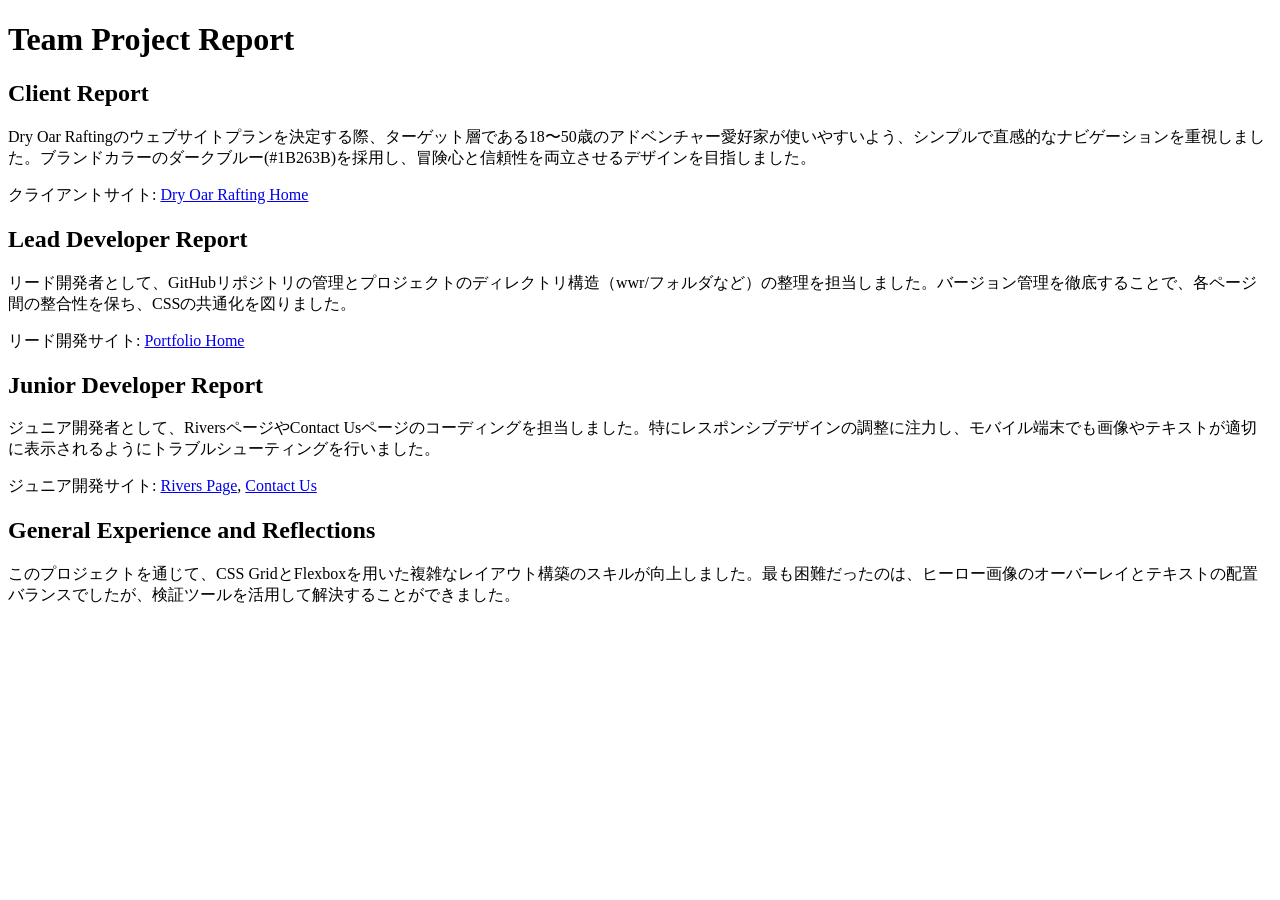
==== client_report.html @ ef8a841f "Add client_report.html and update portal link" ====
<!DOCTYPE html>
<html lang="ja">
<head>
    <meta charset="UTF-8">
    <meta name="viewport" content="width=device-width, initial-scale=1.0">
    <title>Client / Developer Project Report</title>
</head>
<body>
    <h1>Team Project Report</h1>

    <h2>Client Report</h2>
    <p>Dry Oar Raftingのウェブサイトプランを決定する際、ターゲット層である18〜50歳のアドベンチャー愛好家が使いやすいよう、シンプルで直感的なナビゲーションを重視しました。ブランドカラーのダークブルー(#1B263B)を採用し、冒険心と信頼性を両立させるデザインを目指しました。</p>
    <p>クライアントサイト: <a href="wwr/index.html" target="_blank">Dry Oar Rafting Home</a></p>

    <h2>Lead Developer Report</h2>
    <p>リード開発者として、GitHubリポジトリの管理とプロジェクトのディレクトリ構造（wwr/フォルダなど）の整理を担当しました。バージョン管理を徹底することで、各ページ間の整合性を保ち、CSSの共通化を図りました。</p>
    <p>リード開発サイト: <a href="index.html" target="_blank">Portfolio Home</a></p>

    <h2>Junior Developer Report</h2>
    <p>ジュニア開発者として、RiversページやContact Usページのコーディングを担当しました。特にレスポンシブデザインの調整に注力し、モバイル端末でも画像やテキストが適切に表示されるようにトラブルシューティングを行いました。</p>
    <p>ジュニア開発サイト: <a href="wwr/rivers.html" target="_blank">Rivers Page</a>, <a href="wwr/contact.html" target="_blank">Contact Us</a></p>

    <h2>General Experience and Reflections</h2>
    <p>このプロジェクトを通じて、CSS GridとFlexboxを用いた複雑なレイアウト構築のスキルが向上しました。最も困難だったのは、ヒーロー画像のオーバーレイとテキストの配置バランスでしたが、検証ツールを活用して解決することができました。</p>
</body>
</html>
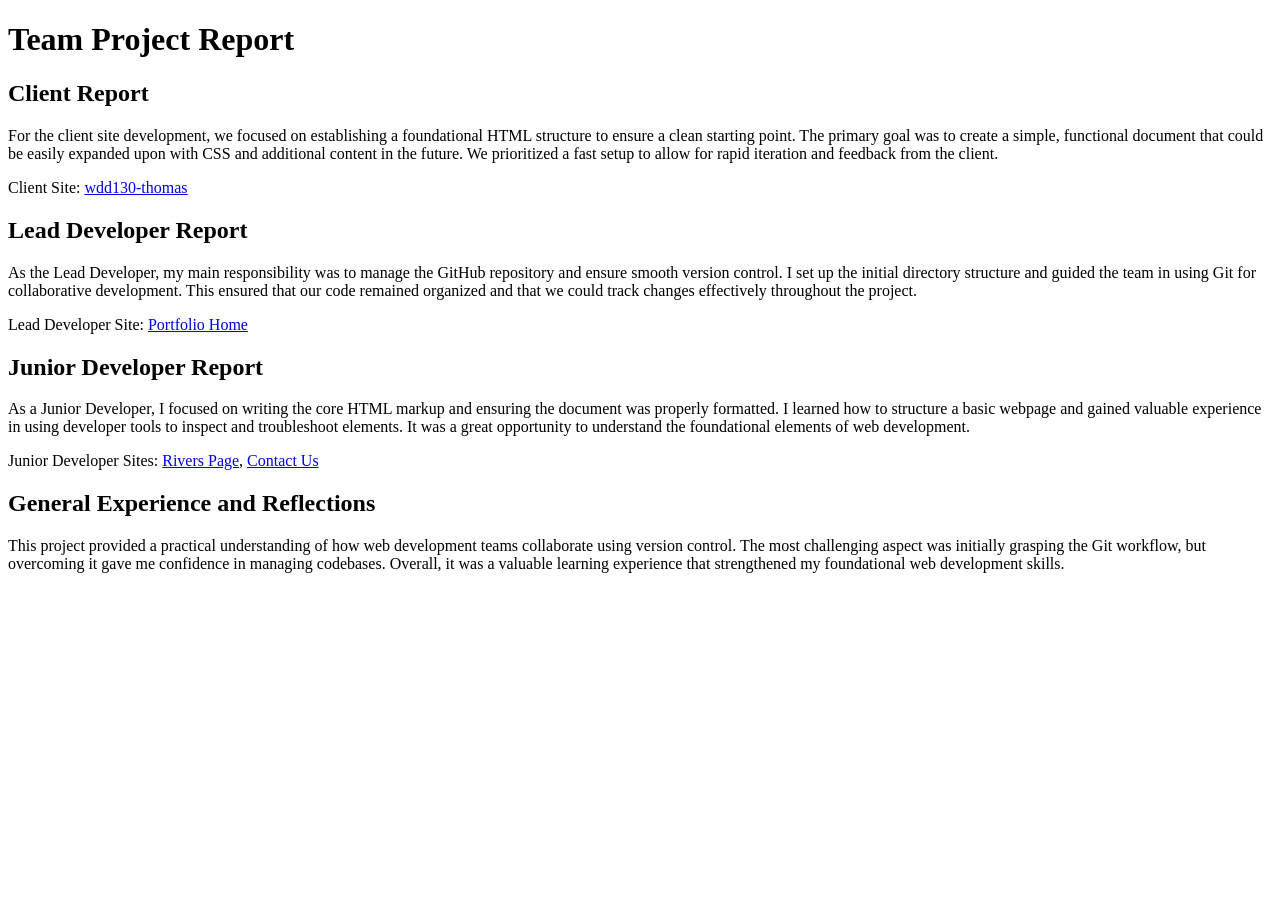
==== commit cc646ce8: "Update client_report.html with English content and wdd130-thomas link" ====
--- a/client_report.html
+++ b/client_report.html
@@ -1,5 +1,5 @@
 <!DOCTYPE html>
-<html lang="ja">
+<html lang="en">
 <head>
     <meta charset="UTF-8">
     <meta name="viewport" content="width=device-width, initial-scale=1.0">
@@ -9,18 +9,18 @@
     <h1>Team Project Report</h1>
 
     <h2>Client Report</h2>
-    <p>Dry Oar Raftingのウェブサイトプランを決定する際、ターゲット層である18〜50歳のアドベンチャー愛好家が使いやすいよう、シンプルで直感的なナビゲーションを重視しました。ブランドカラーのダークブルー(#1B263B)を採用し、冒険心と信頼性を両立させるデザインを目指しました。</p>
-    <p>クライアントサイト: <a href="wwr/index.html" target="_blank">Dry Oar Rafting Home</a></p>
+    <p>For the client site development, we focused on establishing a foundational HTML structure to ensure a clean starting point. The primary goal was to create a simple, functional document that could be easily expanded upon with CSS and additional content in the future. We prioritized a fast setup to allow for rapid iteration and feedback from the client.</p>
+    <p>Client Site: <a href="https://riku05190.github.io/wdd130-thomas/" target="_blank">wdd130-thomas</a></p>
 
     <h2>Lead Developer Report</h2>
-    <p>リード開発者として、GitHubリポジトリの管理とプロジェクトのディレクトリ構造（wwr/フォルダなど）の整理を担当しました。バージョン管理を徹底することで、各ページ間の整合性を保ち、CSSの共通化を図りました。</p>
-    <p>リード開発サイト: <a href="index.html" target="_blank">Portfolio Home</a></p>
+    <p>As the Lead Developer, my main responsibility was to manage the GitHub repository and ensure smooth version control. I set up the initial directory structure and guided the team in using Git for collaborative development. This ensured that our code remained organized and that we could track changes effectively throughout the project.</p>
+    <p>Lead Developer Site: <a href="https://riku05190.github.io/wd130/" target="_blank">Portfolio Home</a></p>
 
     <h2>Junior Developer Report</h2>
-    <p>ジュニア開発者として、RiversページやContact Usページのコーディングを担当しました。特にレスポンシブデザインの調整に注力し、モバイル端末でも画像やテキストが適切に表示されるようにトラブルシューティングを行いました。</p>
-    <p>ジュニア開発サイト: <a href="wwr/rivers.html" target="_blank">Rivers Page</a>, <a href="wwr/contact.html" target="_blank">Contact Us</a></p>
+    <p>As a Junior Developer, I focused on writing the core HTML markup and ensuring the document was properly formatted. I learned how to structure a basic webpage and gained valuable experience in using developer tools to inspect and troubleshoot elements. It was a great opportunity to understand the foundational elements of web development.</p>
+    <p>Junior Developer Sites: <a href="https://riku05190.github.io/wd130/wwr/rivers.html" target="_blank">Rivers Page</a>, <a href="https://riku05190.github.io/wd130/wwr/contact.html" target="_blank">Contact Us</a></p>
 
     <h2>General Experience and Reflections</h2>
-    <p>このプロジェクトを通じて、CSS GridとFlexboxを用いた複雑なレイアウト構築のスキルが向上しました。最も困難だったのは、ヒーロー画像のオーバーレイとテキストの配置バランスでしたが、検証ツールを活用して解決することができました。</p>
+    <p>This project provided a practical understanding of how web development teams collaborate using version control. The most challenging aspect was initially grasping the Git workflow, but overcoming it gave me confidence in managing codebases. Overall, it was a valuable learning experience that strengthened my foundational web development skills.</p>
 </body>
 </html>
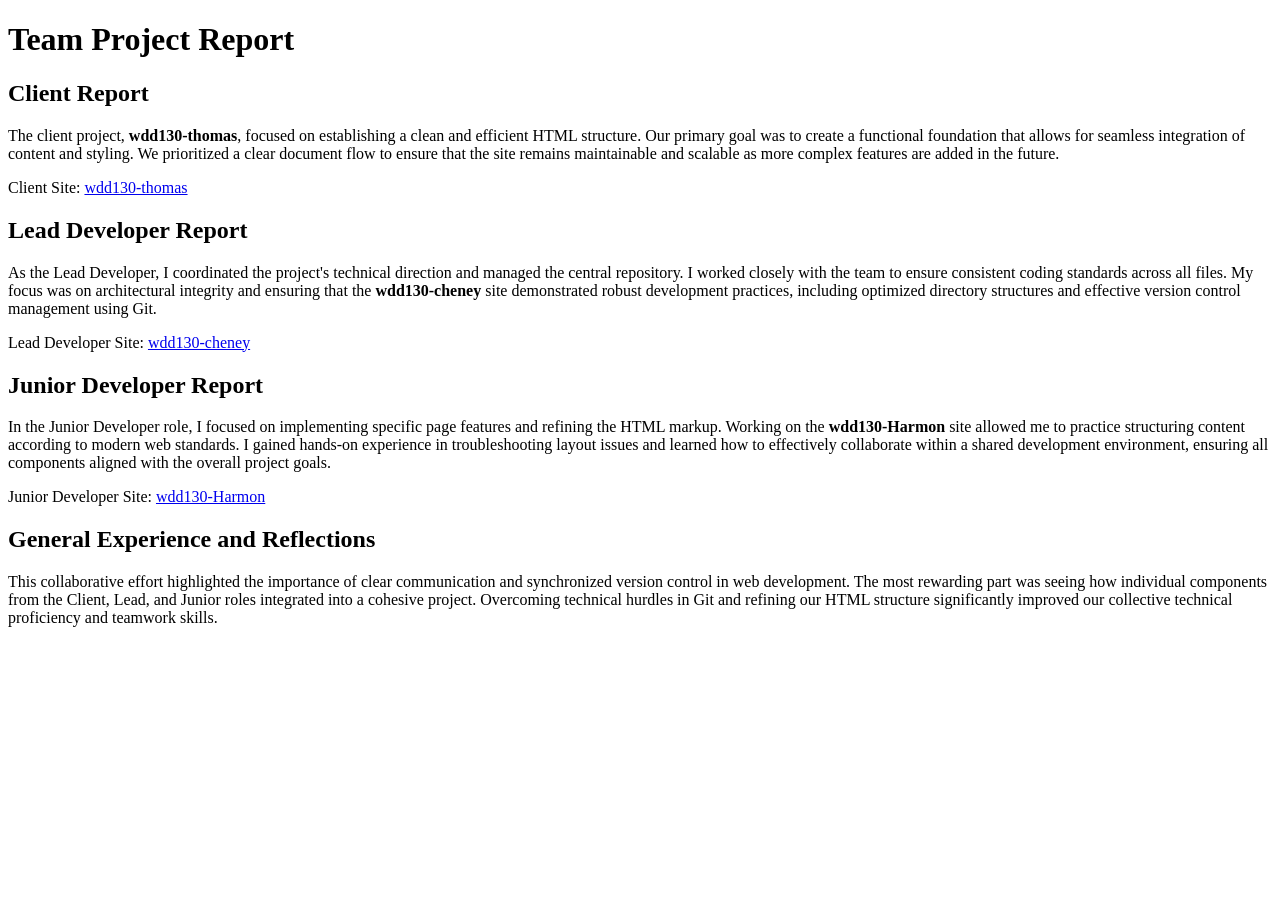
==== commit 435f176c: "Update client report with specific Client, Lead, and Junior sites" ====
--- a/client_report.html
+++ b/client_report.html
@@ -9,18 +9,18 @@
     <h1>Team Project Report</h1>
 
     <h2>Client Report</h2>
-    <p>For the client site development, we focused on establishing a foundational HTML structure to ensure a clean starting point. The primary goal was to create a simple, functional document that could be easily expanded upon with CSS and additional content in the future. We prioritized a fast setup to allow for rapid iteration and feedback from the client.</p>
+    <p>The client project, <strong>wdd130-thomas</strong>, focused on establishing a clean and efficient HTML structure. Our primary goal was to create a functional foundation that allows for seamless integration of content and styling. We prioritized a clear document flow to ensure that the site remains maintainable and scalable as more complex features are added in the future.</p>
     <p>Client Site: <a href="https://riku05190.github.io/wdd130-thomas/" target="_blank">wdd130-thomas</a></p>
 
     <h2>Lead Developer Report</h2>
-    <p>As the Lead Developer, my main responsibility was to manage the GitHub repository and ensure smooth version control. I set up the initial directory structure and guided the team in using Git for collaborative development. This ensured that our code remained organized and that we could track changes effectively throughout the project.</p>
-    <p>Lead Developer Site: <a href="https://riku05190.github.io/wd130/" target="_blank">Portfolio Home</a></p>
+    <p>As the Lead Developer, I coordinated the project's technical direction and managed the central repository. I worked closely with the team to ensure consistent coding standards across all files. My focus was on architectural integrity and ensuring that the <strong>wdd130-cheney</strong> site demonstrated robust development practices, including optimized directory structures and effective version control management using Git.</p>
+    <p>Lead Developer Site: <a href="https://rbcantrell.github.io/wdd130-cheney/" target="_blank">wdd130-cheney</a></p>
 
     <h2>Junior Developer Report</h2>
-    <p>As a Junior Developer, I focused on writing the core HTML markup and ensuring the document was properly formatted. I learned how to structure a basic webpage and gained valuable experience in using developer tools to inspect and troubleshoot elements. It was a great opportunity to understand the foundational elements of web development.</p>
-    <p>Junior Developer Sites: <a href="https://riku05190.github.io/wd130/wwr/rivers.html" target="_blank">Rivers Page</a>, <a href="https://riku05190.github.io/wd130/wwr/contact.html" target="_blank">Contact Us</a></p>
+    <p>In the Junior Developer role, I focused on implementing specific page features and refining the HTML markup. Working on the <strong>wdd130-Harmon</strong> site allowed me to practice structuring content according to modern web standards. I gained hands-on experience in troubleshooting layout issues and learned how to effectively collaborate within a shared development environment, ensuring all components aligned with the overall project goals.</p>
+    <p>Junior Developer Site: <a href="https://bennypark1.github.io/wdd130-Harmon/" target="_blank">wdd130-Harmon</a></p>
 
     <h2>General Experience and Reflections</h2>
-    <p>This project provided a practical understanding of how web development teams collaborate using version control. The most challenging aspect was initially grasping the Git workflow, but overcoming it gave me confidence in managing codebases. Overall, it was a valuable learning experience that strengthened my foundational web development skills.</p>
+    <p>This collaborative effort highlighted the importance of clear communication and synchronized version control in web development. The most rewarding part was seeing how individual components from the Client, Lead, and Junior roles integrated into a cohesive project. Overcoming technical hurdles in Git and refining our HTML structure significantly improved our collective technical proficiency and teamwork skills.</p>
 </body>
 </html>
